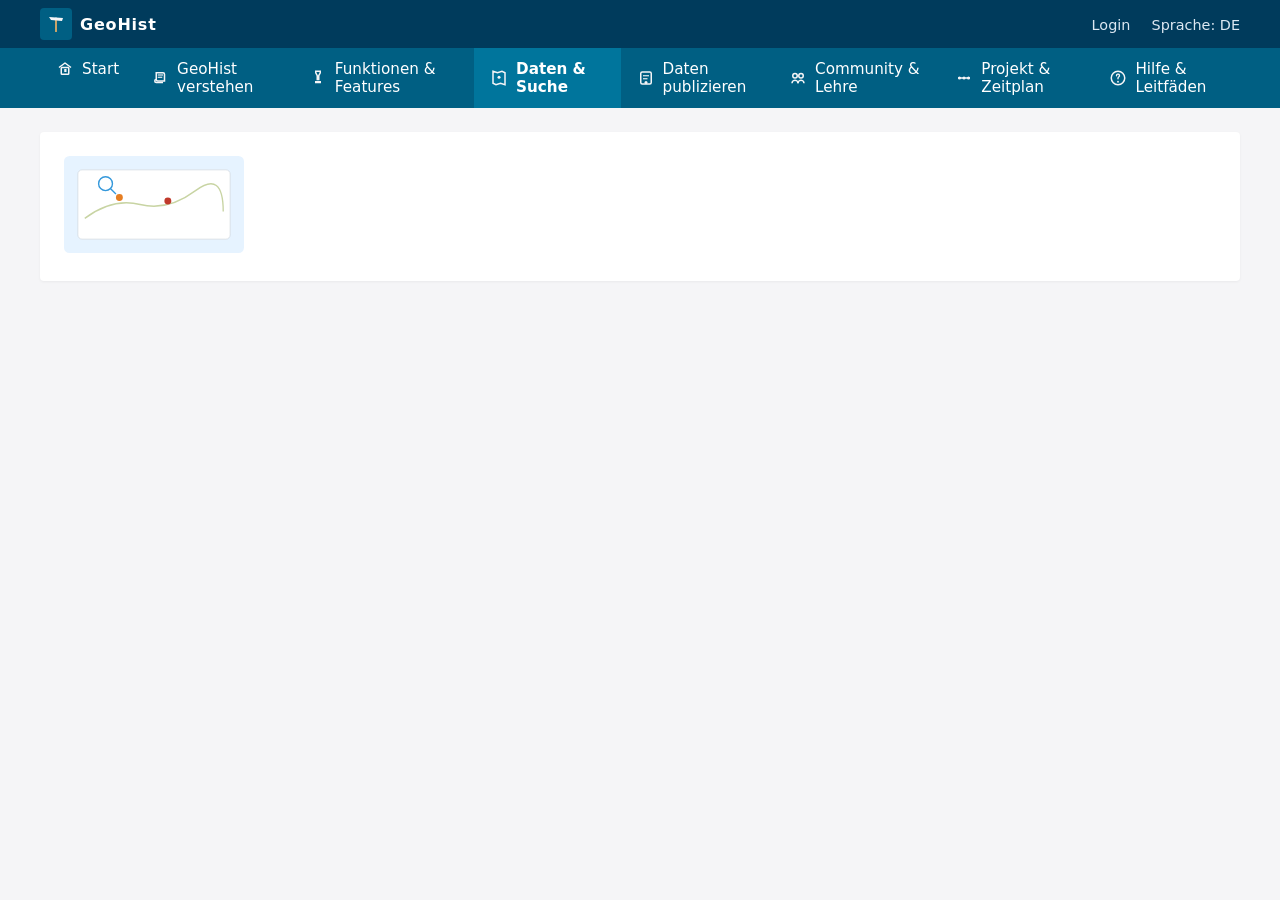
==== daten-suche.html @ b39eb99f "add files" ====
<!DOCTYPE html>
<html lang="de">
<head>
  <meta charset="UTF-8">
  <title>Daten &amp; Suche – GeoHist</title>
  <link rel="stylesheet" href="geohist.css">
</head>
<body>

<header class="topbar">
  <div class="topbar-inner">
    <div class="logo">
      <img src="img/logo-pickaxe.svg" alt="GeoHist Logo">
      <span>GeoHist</span>
    </div>
    <div class="topbar-tools">
      <a href="#">Login</a>
      <a href="#">Sprache: DE</a>
    </div>
  </div>
  <nav class="main-nav">
    <ul>
      <li><a href="index.html"><img class="nav-icon" src="img/icons/home.svg" alt=""><span>Start</span></a></li>
      <li><a href="geohist-verstehen.html"><img class="nav-icon" src="img/icons/scroll.svg" alt=""><span>GeoHist verstehen</span></a></li>
      <li><a href="funktionen.html"><img class="nav-icon" src="img/icons/lab.svg" alt=""><span>Funktionen &amp; Features</span></a></li>
      <li><a class="active" href="daten-suche.html"><img class="nav-icon" src="img/icons/map.svg" alt=""><span>Daten &amp; Suche</span></a></li>
      <li><a href="publizieren.html"><img class="nav-icon" src="img/icons/publish.svg" alt=""><span>Daten publizieren</span></a></li>
      <li><a href="community-lehre.html"><img class="nav-icon" src="img/icons/community.svg" alt=""><span>Community &amp; Lehre</span></a></li>
      <li><a href="projekt-timeline.html"><img class="nav-icon" src="img/icons/timeline.svg" alt=""><span>Projekt &amp; Zeitplan</span></a></li>
      <li><a href="hilfe.html"><img class="nav-icon" src="img/icons/help.svg" alt=""><span>Hilfe &amp; Leitfäden</span></a></li>
    </ul>
  </nav>
</header>

<main class="page">

  <!-- Karten-/Such-Illustration -->
  <section class="content-with-image content-block">
    <div class="content-image">
      <img src="img/illus-search-map.svg" alt="Illustration einer GeoHist-Karte mit Fundstellen und Suchlupe">
    </div>
    <div
---- geohist.css ----
/* Grundlayout */

body {
  margin: 0;
  font-family: system-ui, -apple-system, BlinkMacSystemFont, "Segoe UI", sans-serif;
  background-color: #f5f5f7;
  color: #222;
}

/* Kopfbereich */

.topbar {
  background-color: #003b5c;
  color: #fff;
}

.topbar-inner {
  max-width: 1200px;
  margin: 0 auto;
  padding: 0.5rem 1rem;
  display: flex;
  justify-content: space-between;
  align-items: center;
}

.logo {
  display: flex;
  align-items: center;
  gap: 0.5rem;
  font-weight: 700;
  letter-spacing: 0.05em;
}

.logo img {
  width: 32px;
  height: 32px;
}

.topbar-tools a {
  color: #dce8f2;
  margin-left: 1rem;
  text-decoration: none;
  font-size: 0.9rem;
}

/* Navigation */

.main-nav {
  background-color: #005f83;
}

.main-nav ul {
  max-width: 1200px;
  margin: 0 auto;
  padding: 0;
  list-style: none;
  display: flex;
  flex-wrap: nowrap;       /* WICHTIG: kein Zeilenumbruch */
  justify-content: space-between;  /* verteilt die Einträge über die ganze Breite */
}

.main-nav li {
  margin: 0;
}

.main-nav a {
  display: flex;
  align-items: center;
  gap: 0.5rem;
  padding: 0.75rem 1rem;
  color: #fff;
  text-decoration: none;
  font-size: 0.95rem;
}

.main-nav a.active {
  background-color: #00759c;
  font-weight: 600;
}

.nav-icon {
  width: 18px;
  height: 18px;
}

/* Seite */

.page {
  max-width: 1200px;
  margin: 1.5rem auto 2rem;
  padding: 0 1rem;
}

/* Hero */

.hero {
  background-color: #ffffff;
  border-radius: 4px;
  padding: 2rem;
  box-shadow: 0 1px 3px rgba(0,0,0,0.08);
}

.hero-with-image {
  display: flex;
  gap: 2rem;
  align-items: center;
}

.hero-text {
  flex: 1 1 60%;
}

.hero-image {
  flex: 1 1 40%;
}

.hero-image img {
  width: 100%;
  height: auto;
}

.hero h1 {
  margin-top: 0;
  font-size: 1.8rem;
}

.hero p {
  max-width: 720px;
  line-height: 1.5;
}

.hero-actions {
  margin-top: 1.5rem;
}

/* Buttons */

.btn-primary,
.btn-secondary,
.btn-outline {
  display: inline-block;
  padding: 0.6rem 1.2rem;
  border-radius: 3px;
  text-decoration: none;
  font-size: 0.95rem;
  margin-right: 0.5rem;
}

.btn-primary {
  background-color: #00759c;
  color: #fff;
}

.btn-secondary {
  background-color: #ffffff;
  color: #00759c;
  border: 1px solid #00759c;
}

.btn-outline {
  background-color: transparent;
  color: #005f83;
  border: 1px solid #005f83;
}

.btn-primary:hover,
.btn-secondary:hover,
.btn-outline:hover {
  filter: brightness(1.05);
}

/* Feature-Kacheln */

.feature-grid {
  margin-top: 2rem;
  display: grid;
  grid-template-columns: repeat(auto-fit, minmax(260px, 1fr));
  gap: 1rem;
}

.feature-card {
  background-color: #ffffff;
  padding: 1.25rem;
  border-radius: 4px;
  box-shadow: 0 1px 3px rgba(0,0,0,0.05);
}

.feature-card h2 {
  margin-top: 0;
  font-size: 1.2rem;
}

.feature-icon {
  width: 40px;
  height: 40px;
  margin-bottom: 0.75rem;
}

.feature-icon img {
  width: 100%;
  height: 100%;
  object-fit: contain;
}

.card-link {
  display: inline-block;
  margin-top: 0.75rem;
  font-size: 0.9rem;
  color: #005f83;
  text-decoration: none;
}

/* Allgemeine Content-Blöcke */

.content-block {
  background-color: #ffffff;
  margin-top: 1.5rem;
  padding: 1.5rem;
  border-radius: 4px;
  box-shadow: 0 1px 3px rgba(0,0,0,0.05);
}

.content-block h1,
.content-block h2 {
  margin-top: 0;
}

/* Content mit Bild */

.content-with-image {
  display: flex;
  gap: 1.5rem;
  align-items: flex-start;
}

.content-image {
  flex: 0 0 180px;
}

.content-image img {
  width: 100%;
  height: auto;
}

.content-text {
  flex: 1 1 auto;
}

/* Feature-Listen */

.feature-list {
  background-color: #ffffff;
  margin-top: 1.5rem;
  padding: 1.5rem;
  border-radius: 4px;
  box-shadow: 0 1px 3px rgba(0,0,0,0.05);
}

/* Tabellen */

.data-table {
  width: 100%;
  border-collapse: collapse;
  margin-top: 1rem;
  font-size: 0.95rem;
}

.data-table th,
.data-table td {
  border: 1px solid #d0d7de;
  padding: 0.5rem 0.75rem;
}

.data-table th {
  background-color: #eef3f7;
  text-align: left;
}

/* Timeline */

.timeline-grid {
  margin-top: 2rem;
  display: grid;
  grid-template-columns: repeat(auto-fit, minmax(240px, 1fr));
  gap: 1rem;
}

.timeline-card {
  background-color: #ffffff;
  padding: 1.25rem;
  border-radius: 4px;
  box-shadow: 0 1px 3px rgba(0,0,0,0.05);
}

/* Teaser */

.teaser {
  margin-top: 2rem;
  background-color: #ffffff;
  padding: 1.5rem;
  border-radius: 4px;
  box-shadow: 0 1px 3px rgba(0,0,0,0.05);
}

/* Footer */

.footer {
  background-color: #003b5c;
  color: #fff;
  padding: 2rem 1rem;
}

.footer-inner {
  max-width: 1200px;
  margin: 0 auto;
  display: grid;
  grid-template-columns: repeat(auto-fit, minmax(220px, 1fr));
  gap: 1.5rem;
}

.footer-col h3 {
  margin-top: 0;
  font-size: 1.1rem;
}

.footer-col a {
  color: #dce8f2;
  text-decoration: none;
  font-size: 0.9rem;
}

/* Responsive */

@media (max-width: 768px) {
  .hero-with-image {
    flex-direction: column;
  }
  .content-with-image {
    flex-direction: column;
  }
}
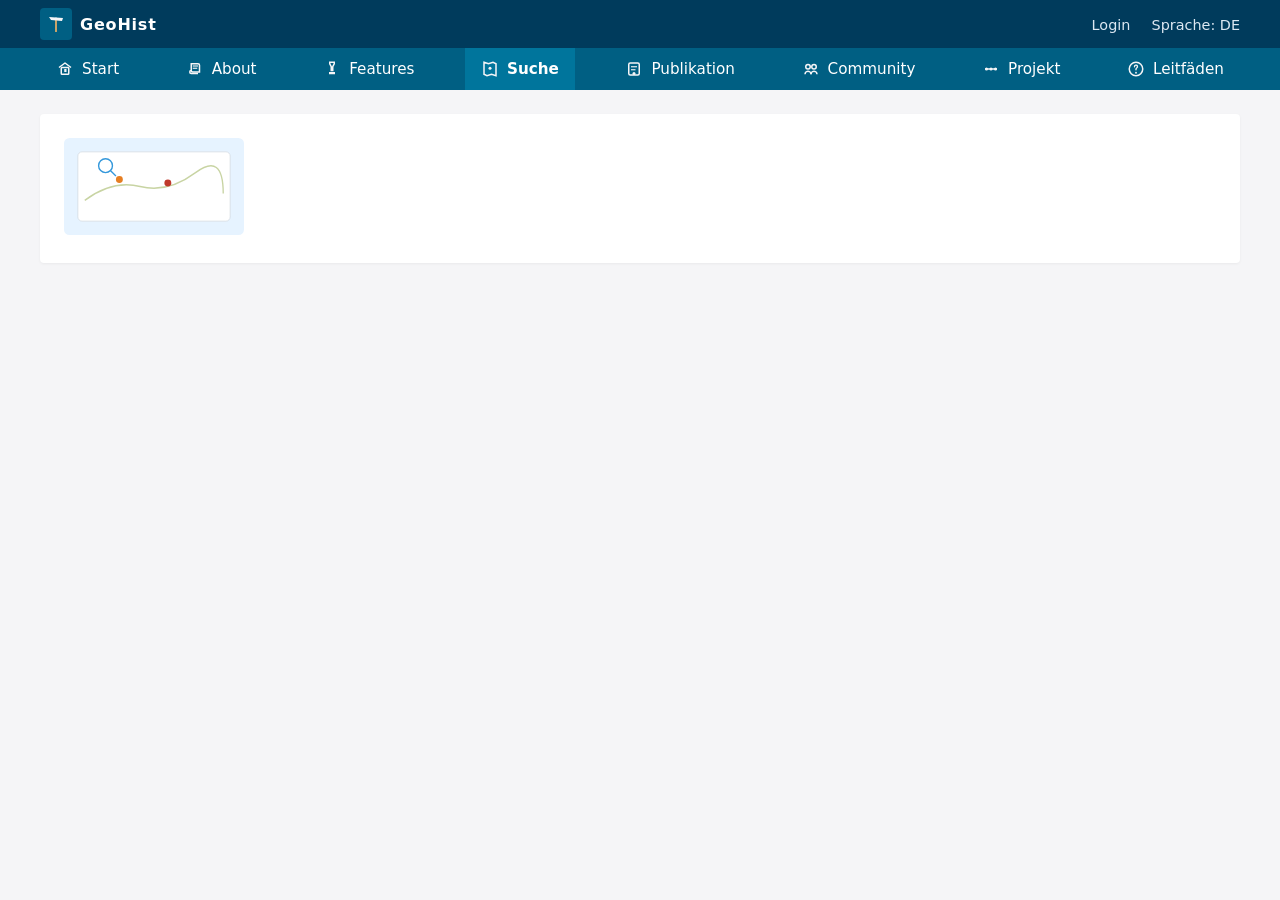
==== commit 7ac01899: "change navi-bar text" ====
--- a/daten-suche.html
+++ b/daten-suche.html
@@ -21,13 +21,13 @@
   <nav class="main-nav">
     <ul>
       <li><a href="index.html"><img class="nav-icon" src="img/icons/home.svg" alt=""><span>Start</span></a></li>
-      <li><a href="geohist-verstehen.html"><img class="nav-icon" src="img/icons/scroll.svg" alt=""><span>GeoHist verstehen</span></a></li>
-      <li><a href="funktionen.html"><img class="nav-icon" src="img/icons/lab.svg" alt=""><span>Funktionen &amp; Features</span></a></li>
-      <li><a class="active" href="daten-suche.html"><img class="nav-icon" src="img/icons/map.svg" alt=""><span>Daten &amp; Suche</span></a></li>
-      <li><a href="publizieren.html"><img class="nav-icon" src="img/icons/publish.svg" alt=""><span>Daten publizieren</span></a></li>
-      <li><a href="community-lehre.html"><img class="nav-icon" src="img/icons/community.svg" alt=""><span>Community &amp; Lehre</span></a></li>
-      <li><a href="projekt-timeline.html"><img class="nav-icon" src="img/icons/timeline.svg" alt=""><span>Projekt &amp; Zeitplan</span></a></li>
-      <li><a href="hilfe.html"><img class="nav-icon" src="img/icons/help.svg" alt=""><span>Hilfe &amp; Leitfäden</span></a></li>
+      <li><a href="geohist-verstehen.html"><img class="nav-icon" src="img/icons/scroll.svg" alt=""><span>About</span></a></li>
+      <li><a href="funktionen.html"><img class="nav-icon" src="img/icons/lab.svg" alt=""><span>Features</span></a></li>
+      <li><a class="active" href="daten-suche.html"><img class="nav-icon" src="img/icons/map.svg" alt=""><span>Suche</span></a></li>
+      <li><a href="publizieren.html"><img class="nav-icon" src="img/icons/publish.svg" alt=""><span>Publikation</span></a></li>
+      <li><a href="community-lehre.html"><img class="nav-icon" src="img/icons/community.svg" alt=""><span>Community</span></a></li>
+      <li><a href="projekt-timeline.html"><img class="nav-icon" src="img/icons/timeline.svg" alt=""><span>Projekt</span></a></li>
+      <li><a href="hilfe.html"><img class="nav-icon" src="img/icons/help.svg" alt=""><span>Leitfäden</span></a></li>
     </ul>
   </nav>
 </header>
@@ -39,4 +39,4 @@
     <div class="content-image">
       <img src="img/illus-search-map.svg" alt="Illustration einer GeoHist-Karte mit Fundstellen und Suchlupe">
     </div>
-    <div +    <div 
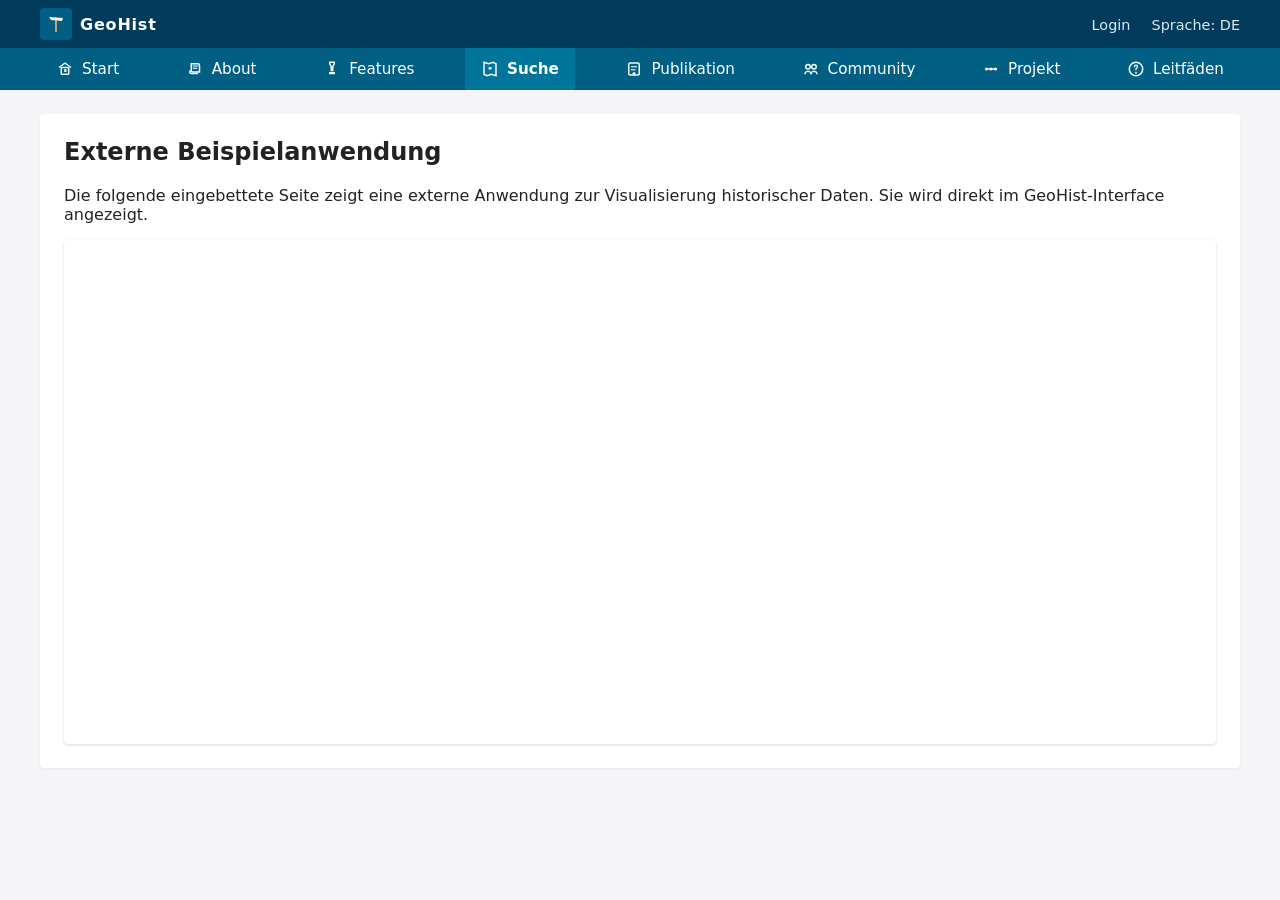
==== commit 187e6de5: "add iframe to suche.html" ====
--- a/daten-suche.html
+++ b/daten-suche.html
@@ -35,8 +35,20 @@
 <main class="page">
 
   <!-- Karten-/Such-Illustration -->
-  <section class="content-with-image content-block">
-    <div class="content-image">
-      <img src="img/illus-search-map.svg" alt="Illustration einer GeoHist-Karte mit Fundstellen und Suchlupe">
-    </div>
-    <div 
+  <section class="content-block">
+  <h2>Externe Beispielanwendung</h2>
+  <p>
+    Die folgende eingebettete Seite zeigt eine externe Anwendung
+    zur Visualisierung historischer Daten. Sie wird direkt im
+    GeoHist-Interface angezeigt.
+  </p>
+
+  <div class="iframe-wrapper">
+    <iframe
+      src="https://garyhsu1982.github.io/Chinalead/"
+      title="Chinalead Beispielanwendung"
+      loading="lazy"
+      referrerpolicy="no-referrer"
+    ></iframe>
+  </div>
+</section>
--- a/geohist.css
+++ b/geohist.css
@@ -338,4 +338,17 @@
   .content-with-image {
     flex-direction: column;
   }
-}+}
+
+.iframe-wrapper {
+  margin-top: 1rem;
+  border-radius: 4px;
+  overflow: hidden;
+  box-shadow: 0 1px 3px rgba(0,0,0,0.15);
+}
+
+.iframe-wrapper iframe {
+  width: 100%;
+  height: 500px;      /* Höhe nach Geschmack anpassen */
+  border: none;
+}
